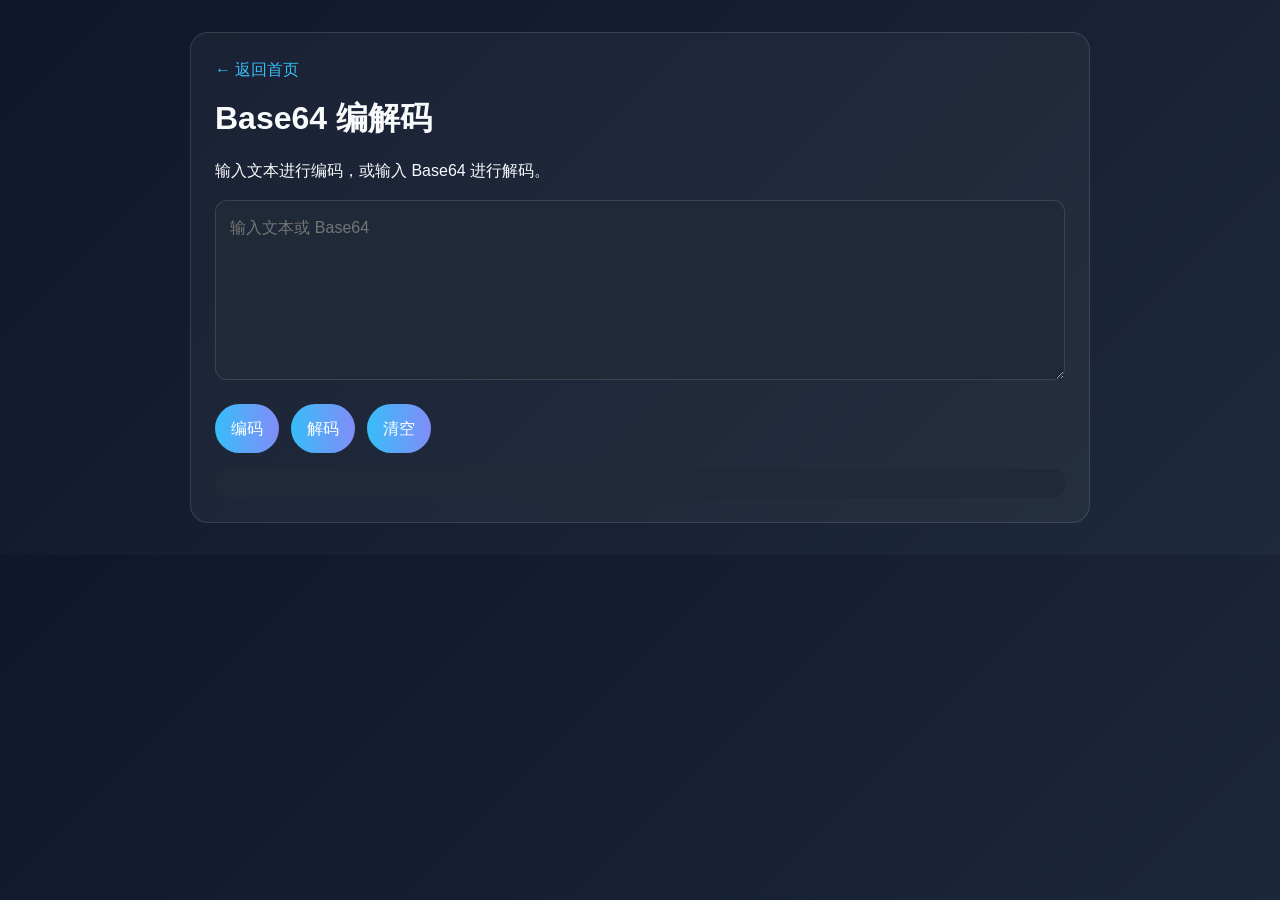
==== tools/base64/index.html @ 8b4531e1 "init dev tools" ====
<!DOCTYPE html>
<html lang="zh-CN">
  <head>
    <meta charset="UTF-8" />
    <meta name="viewport" content="width=device-width, initial-scale=1.0" />
    <title>Base64 编解码</title>
    <link rel="stylesheet" href="../../styles.css" />
  </head>
  <body>
    <main class="container">
      <div class="tool-shell">
        <a class="back-link" href="../../">← 返回首页</a>
        <h1>Base64 编解码</h1>
        <p>输入文本进行编码，或输入 Base64 进行解码。</p>

        <textarea id="textInput" placeholder="输入文本或 Base64"></textarea>

        <div class="toolbar">
          <button id="encodeBtn">编码</button>
          <button id="decodeBtn">解码</button>
          <button id="clearBtn">清空</button>
        </div>

        <div id="result" class="result"></div>
      </div>
    </main>

    <script>
      const input = document.getElementById('textInput');
      const result = document.getElementById('result');

      document.getElementById('encodeBtn').addEventListener('click', () => {
        result.textContent = btoa(unescape(encodeURIComponent(input.value)));
      });

      document.getElementById('decodeBtn').addEventListener('click', () => {
        try {
          const decoded = decodeURIComponent(escape(atob(input.value)));
          result.textContent = decoded;
        } catch (error) {
          result.textContent = 'Base64 解码失败：' + error.message;
        }
      });

      document.getElementById('clearBtn').addEventListener('click', () => {
        input.value = '';
        result.textContent = '';
      });
    </script>
  </body>
</html>
---- styles.css ----
:root {
  color-scheme: light;
  --bg: #0f172a;
  --surface: #111827;
  --surface-2: #1f2937;
  --text: #f9fafb;
  --muted: #94a3b8;
  --accent: #38bdf8;
  --accent-2: #818cf8;
  --border: rgba(255, 255, 255, 0.12);
}

* {
  box-sizing: border-box;
}

body {
  margin: 0;
  font-family: Inter, -apple-system, BlinkMacSystemFont, "Segoe UI", sans-serif;
  background: linear-gradient(135deg, var(--bg), #1e293b);
  color: var(--text);
  line-height: 1.6;
}

.container {
  width: min(1100px, calc(100% - 2rem));
  margin: 0 auto;
}

.hero {
  padding: 5rem 0 3rem;
  border-bottom: 1px solid var(--border);
}

.eyebrow {
  text-transform: uppercase;
  letter-spacing: 0.2em;
  color: var(--accent);
  font-size: 0.8rem;
  margin-bottom: 0.7rem;
}

h1,
h2,
h3 {
  line-height: 1.2;
}

.lead {
  font-size: 1.05rem;
  color: var(--muted);
  max-width: 680px;
}

.button {
  display: inline-block;
  margin-top: 1rem;
  padding: 0.8rem 1.1rem;
  border-radius: 999px;
  text-decoration: none;
  font-weight: 600;
}

.button.primary {
  background: linear-gradient(90deg, var(--accent), var(--accent-2));
  color: #fff;
}

.hero-actions {
  margin-top: 1.2rem;
}

.quick-tools-panel {
  margin-top: 2rem;
  padding: 1.25rem;
  border: 1px solid var(--border);
  border-radius: 20px;
  background: rgba(255, 255, 255, 0.06);
  box-shadow: 0 18px 45px rgba(15, 23, 42, 0.25);
}

.quick-tools-header {
  margin-bottom: 1rem;
}

.quick-tools-header h2 {
  margin: 0 0 0.3rem;
}

.quick-tools-header p {
  margin: 0;
  color: var(--muted);
}

.quick-grid {
  grid-template-columns: repeat(auto-fit, minmax(220px, 1fr));
}

.featured-card {
  border-color: rgba(56, 189, 248, 0.4);
  background: linear-gradient(135deg, rgba(56, 189, 248, 0.16), rgba(129, 140, 248, 0.12));
}

.section {
  padding: 2.5rem 0;
}

.section-heading {
  margin-bottom: 1.2rem;
}

.section-heading p {
  color: var(--muted);
}

.card-grid {
  display: grid;
  grid-template-columns: repeat(auto-fit, minmax(220px, 1fr));
  gap: 1rem;
}

.card {
  display: block;
  padding: 1.2rem;
  border: 1px solid var(--border);
  border-radius: 16px;
  text-decoration: none;
  color: var(--text);
  background: rgba(255, 255, 255, 0.04);
  transition: transform 0.2s ease, border-color 0.2s ease;
}

.card:hover {
  transform: translateY(-2px);
  border-color: var(--accent);
}

.card p {
  color: var(--muted);
}

.list {
  color: var(--muted);
  padding-left: 1.2rem;
}

.tool-shell {
  max-width: 900px;
  margin: 2rem auto;
  padding: 1.5rem;
  border: 1px solid var(--border);
  border-radius: 18px;
  background: rgba(255, 255, 255, 0.04);
}

.tool-shell h1 {
  margin-top: 0;
}

textarea,
input,
button {
  font: inherit;
}

textarea {
  width: 100%;
  min-height: 180px;
  padding: 0.9rem;
  border-radius: 12px;
  border: 1px solid var(--border);
  background: var(--surface-2);
  color: var(--text);
  resize: vertical;
}

.toolbar {
  display: flex;
  flex-wrap: wrap;
  gap: 0.75rem;
  margin: 1rem 0;
}

button {
  border: 0;
  border-radius: 999px;
  padding: 0.75rem 1rem;
  cursor: pointer;
  background: linear-gradient(90deg, var(--accent), var(--accent-2));
  color: white;
}

.result {
  margin-top: 1rem;
  padding: 0.9rem;
  border-radius: 12px;
  background: var(--surface-2);
  white-space: pre-wrap;
  word-break: break-word;
}

.back-link {
  display: inline-block;
  margin-bottom: 1rem;
  color: var(--accent);
  text-decoration: none;
}
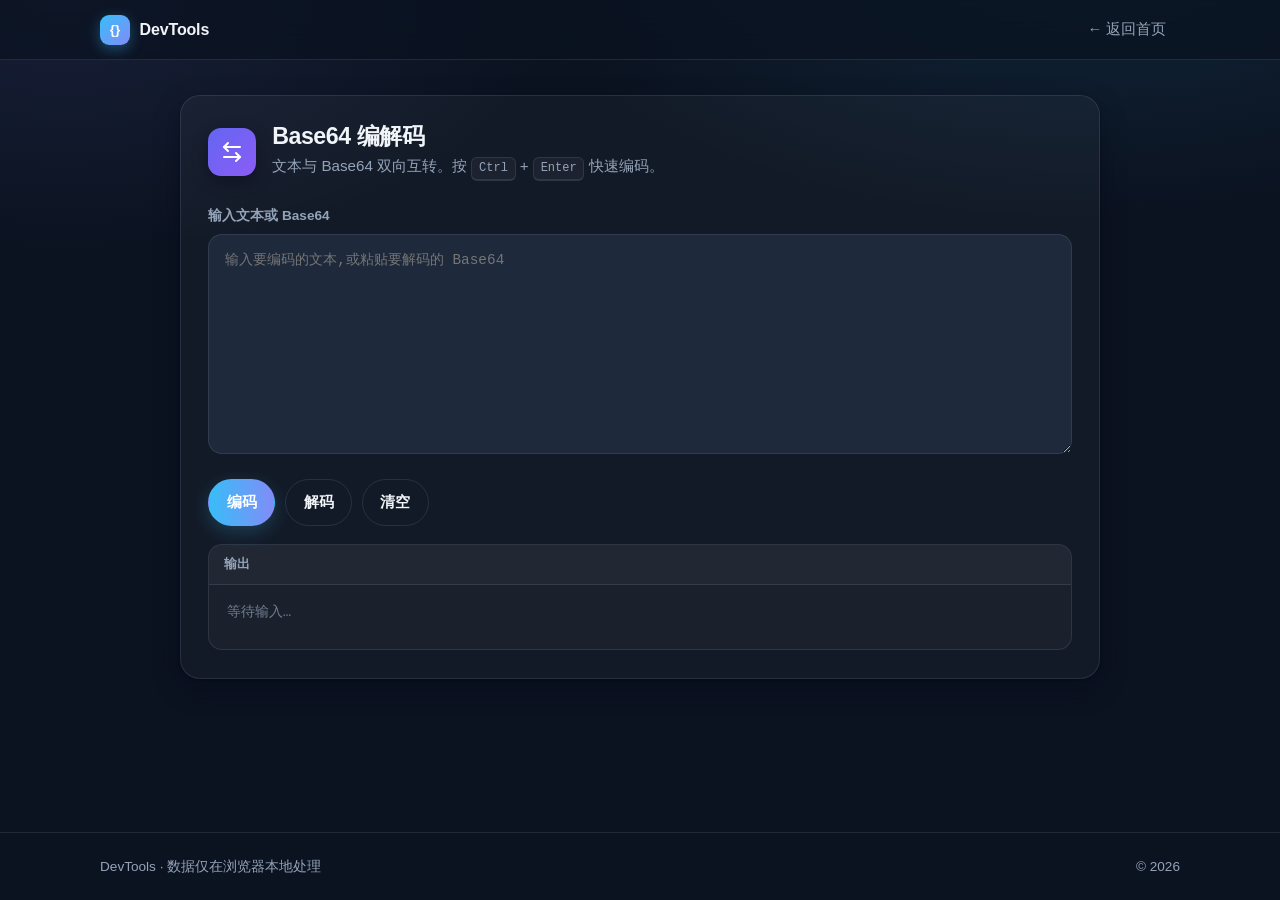
==== commit 7c70ee7b: "使用codex优化页面" ====
--- a/tools/base64/index.html
+++ b/tools/base64/index.html
@@ -3,49 +3,218 @@
   <head>
     <meta charset="UTF-8" />
     <meta name="viewport" content="width=device-width, initial-scale=1.0" />
-    <title>Base64 编解码</title>
+    <title>Base64 编解码 · DevTools</title>
+    <meta
+      name="description"
+      content="Base64 编码与解码工具,完整支持中文等 Unicode 字符。"
+    />
     <link rel="stylesheet" href="../../styles.css" />
   </head>
   <body>
+    <header class="nav">
+      <div class="container nav-inner">
+        <a class="nav-brand" href="../../">
+          <span class="nav-logo">{}</span>
+          <span>DevTools</span>
+        </a>
+        <a class="nav-link" href="../../">← 返回首页</a>
+      </div>
+    </header>
+
     <main class="container">
       <div class="tool-shell">
-        <a class="back-link" href="../../">← 返回首页</a>
-        <h1>Base64 编解码</h1>
-        <p>输入文本进行编码，或输入 Base64 进行解码。</p>
-
-        <textarea id="textInput" placeholder="输入文本或 Base64"></textarea>
+        <div class="tool-head">
+          <span class="icon-tile tile-base64" aria-hidden="true">
+            <svg
+              viewBox="0 0 24 24"
+              fill="none"
+              stroke="currentColor"
+              stroke-width="2"
+              stroke-linecap="round"
+              stroke-linejoin="round"
+            >
+              <path d="M8 3 4 7l4 4"></path>
+              <path d="M4 7h16"></path>
+              <path d="m16 21 4-4-4-4"></path>
+              <path d="M20 17H4"></path>
+            </svg>
+          </span>
+          <div>
+            <h1>Base64 编解码</h1>
+            <p>文本与 Base64 双向互转。按 <span class="kbd">Ctrl</span> + <span class="kbd">Enter</span> 快速编码。</p>
+          </div>
+        </div>
+
+        <div class="field">
+          <label class="field-label" for="textInput">
+            输入文本或 Base64
+            <span class="hint" id="inputMeta"></span>
+          </label>
+          <textarea
+            id="textInput"
+            spellcheck="false"
+            placeholder="输入要编码的文本,或粘贴要解码的 Base64"
+            aria-label="文本或 Base64 输入"
+          ></textarea>
+        </div>
 
         <div class="toolbar">
-          <button id="encodeBtn">编码</button>
-          <button id="decodeBtn">解码</button>
-          <button id="clearBtn">清空</button>
-        </div>
-
-        <div id="result" class="result"></div>
+          <button type="button" class="btn primary" id="encodeBtn">编码</button>
+          <button type="button" class="btn ghost" id="decodeBtn">解码</button>
+          <button type="button" class="btn ghost" id="clearBtn">清空</button>
+        </div>
+
+        <div class="result-panel">
+          <div class="result-head">
+            <span class="result-title">输出</span>
+            <span class="pill neutral hidden" id="statusPill">就绪</span>
+            <button type="button" class="copy-btn hidden" id="copyBtn">
+              <svg
+                viewBox="0 0 24 24"
+                fill="none"
+                stroke="currentColor"
+                stroke-width="2"
+                stroke-linecap="round"
+                stroke-linejoin="round"
+                aria-hidden="true"
+              >
+                <rect width="14" height="14" x="8" y="8" rx="2" ry="2"></rect>
+                <path d="M4 16c-1.1 0-2-.9-2-2V4c0-1.1.9-2 2-2h10c1.1 0 2 .9 2 2"></path>
+              </svg>
+              复制
+            </button>
+          </div>
+          <div class="result-body empty" id="result">等待输入…</div>
+        </div>
       </div>
     </main>
+
+    <footer class="footer">
+      <div class="container footer-inner">
+        <span>DevTools · 数据仅在浏览器本地处理</span>
+        <span>© 2026</span>
+      </div>
+    </footer>
 
     <script>
       const input = document.getElementById('textInput');
       const result = document.getElementById('result');
-
-      document.getElementById('encodeBtn').addEventListener('click', () => {
-        result.textContent = btoa(unescape(encodeURIComponent(input.value)));
-      });
-
-      document.getElementById('decodeBtn').addEventListener('click', () => {
+      const statusPill = document.getElementById('statusPill');
+      const copyBtn = document.getElementById('copyBtn');
+      const inputMeta = document.getElementById('inputMeta');
+      let lastOutput = '';
+      let lastMode = '';
+
+      const BASE64_REGEX = /^[A-Za-z0-9+/]*={0,2}$/;
+
+      function setPill(text, type) {
+        statusPill.textContent = text;
+        statusPill.className = 'pill' + (type ? ' ' + type : '');
+        statusPill.classList.remove('hidden');
+      }
+
+      function renderSuccess(mode) {
+        lastMode = mode;
+        result.className = 'result-body';
+        result.textContent = lastOutput;
+        copyBtn.classList.remove('hidden');
+        setPill('成功 · ' + lastOutput.length + ' 字符', 'success');
+      }
+
+      function renderError(message) {
+        lastOutput = '';
+        result.className = 'result-body error';
+        result.textContent = '操作失败:' + message;
+        copyBtn.classList.add('hidden');
+        setPill('错误', 'error');
+      }
+
+      function renderIdle() {
+        lastOutput = '';
+        result.className = 'result-body empty';
+        result.textContent = '等待输入…';
+        copyBtn.classList.add('hidden');
+        statusPill.classList.add('hidden');
+      }
+
+      function encode() {
+        const text = input.value;
+        if (!text) {
+          renderIdle();
+          return;
+        }
         try {
-          const decoded = decodeURIComponent(escape(atob(input.value)));
-          result.textContent = decoded;
+          lastOutput = btoa(unescape(encodeURIComponent(text)));
+          renderSuccess('encode');
         } catch (error) {
-          result.textContent = 'Base64 解码失败：' + error.message;
-        }
-      });
+          renderError(error.message);
+        }
+      }
+
+      function decode() {
+        const text = input.value.trim();
+        if (!text) {
+          renderIdle();
+          return;
+        }
+        if (!BASE64_REGEX.test(text) || text.length % 4 !== 0) {
+          renderError('输入看起来不是有效的 Base64(请检查长度与字符)');
+          return;
+        }
+        try {
+          lastOutput = decodeURIComponent(escape(atob(text)));
+          renderSuccess('decode');
+        } catch (error) {
+          renderError('无法解码,请确认输入是有效的 Base64');
+        }
+      }
+
+      function updateInputMeta() {
+        const length = input.value.length;
+        inputMeta.textContent = length ? length + ' 字符' : '';
+      }
+
+      async function copyOutput() {
+        if (!lastOutput) return;
+        try {
+          await navigator.clipboard.writeText(lastOutput);
+          copyBtn.innerHTML = '已复制';
+          window.setTimeout(() => {
+            copyBtn.innerHTML =
+              '<svg viewBox="0 0 24 24" fill="none" stroke="currentColor" stroke-width="2" stroke-linecap="round" stroke-linejoin="round" aria-hidden="true"><rect width="14" height="14" x="8" y="8" rx="2" ry="2"></rect><path d="M4 16c-1.1 0-2-.9-2-2V4c0-1.1.9-2 2-2h10c1.1 0 2 .9 2 2"></path></svg>复制';
+          }, 1200);
+        } catch (error) {
+          result.textContent = '复制失败:' + error.message;
+        }
+      }
+
+      document.getElementById('encodeBtn').addEventListener('click', encode);
+      document.getElementById('decodeBtn').addEventListener('click', decode);
+      copyBtn.addEventListener('click', copyOutput);
 
       document.getElementById('clearBtn').addEventListener('click', () => {
         input.value = '';
-        result.textContent = '';
+        updateInputMeta();
+        renderIdle();
+        input.focus();
       });
+
+      input.addEventListener('input', () => {
+        updateInputMeta();
+        if (lastOutput) {
+          setPill('结果已过期,请重新运行', '');
+        }
+      });
+
+      input.addEventListener('keydown', (event) => {
+        if ((event.ctrlKey || event.metaKey) && event.key === 'Enter') {
+          event.preventDefault();
+          encode();
+        }
+      });
+
+      renderIdle();
+      updateInputMeta();
     </script>
   </body>
 </html>
--- a/styles.css
+++ b/styles.css
@@ -1,207 +1,913 @@
 :root {
-  color-scheme: light;
-  --bg: #0f172a;
-  --surface: #111827;
-  --surface-2: #1f2937;
-  --text: #f9fafb;
+  color-scheme: dark;
+  --bg: #0b1220;
+  --surface: #0f172a;
+  --surface-2: #1e293b;
+  --surface-3: #26344d;
+  --text: #f1f5f9;
   --muted: #94a3b8;
   --accent: #38bdf8;
   --accent-2: #818cf8;
-  --border: rgba(255, 255, 255, 0.12);
+  --success: #34d399;
+  --danger: #f87171;
+  --warning: #fbbf24;
+  --border: rgba(148, 163, 184, 0.16);
+  --border-strong: rgba(148, 163, 184, 0.32);
+  --radius-sm: 8px;
+  --radius: 14px;
+  --radius-lg: 20px;
+  --radius-full: 999px;
+  --shadow-card: 0 1px 2px rgba(2, 6, 23, 0.4), 0 10px 28px rgba(2, 6, 23, 0.32);
+  --shadow-pop: 0 18px 44px rgba(2, 6, 23, 0.5);
+  --font-sans: Inter, -apple-system, BlinkMacSystemFont, "Segoe UI",
+    "PingFang SC", "Hiragino Sans GB", "Microsoft YaHei", sans-serif;
+  --font-mono: ui-monospace, SFMono-Regular, Menlo, Consolas,
+    "Liberation Mono", monospace;
+  --nav-h: 60px;
 }
 
 * {
   box-sizing: border-box;
 }
 
+html {
+  scroll-behavior: smooth;
+}
+
 body {
   margin: 0;
-  font-family: Inter, -apple-system, BlinkMacSystemFont, "Segoe UI", sans-serif;
-  background: linear-gradient(135deg, var(--bg), #1e293b);
+  min-height: 100vh;
+  display: flex;
+  flex-direction: column;
+  font-family: var(--font-sans);
+  background:
+    radial-gradient(1000px 520px at 85% -10%, rgba(56, 189, 248, 0.13), transparent 60%),
+    radial-gradient(820px 420px at 5% 0%, rgba(129, 140, 248, 0.11), transparent 60%),
+    var(--bg);
   color: var(--text);
   line-height: 1.6;
+  -webkit-font-smoothing: antialiased;
+}
+
+::selection {
+  background: rgba(56, 189, 248, 0.28);
+}
+
+::-webkit-scrollbar {
+  width: 10px;
+  height: 10px;
+}
+
+::-webkit-scrollbar-thumb {
+  background: var(--surface-3);
+  border-radius: 999px;
+  border: 2px solid var(--bg);
+}
+
+::-webkit-scrollbar-track {
+  background: transparent;
 }
 
 .container {
-  width: min(1100px, calc(100% - 2rem));
+  width: min(1080px, calc(100% - 2.5rem));
   margin: 0 auto;
 }
 
+/* ---------- Nav ---------- */
+
+.nav {
+  position: sticky;
+  top: 0;
+  z-index: 50;
+  height: var(--nav-h);
+  background: rgba(11, 18, 32, 0.72);
+  backdrop-filter: blur(14px);
+  -webkit-backdrop-filter: blur(14px);
+  border-bottom: 1px solid var(--border);
+}
+
+.nav-inner {
+  height: var(--nav-h);
+  display: flex;
+  align-items: center;
+  justify-content: space-between;
+  gap: 1rem;
+}
+
+.nav-brand {
+  display: inline-flex;
+  align-items: center;
+  gap: 0.6rem;
+  color: var(--text);
+  text-decoration: none;
+  font-weight: 700;
+  font-size: 1rem;
+  letter-spacing: -0.01em;
+}
+
+.nav-logo {
+  width: 30px;
+  height: 30px;
+  display: grid;
+  place-items: center;
+  border-radius: 9px;
+  background: linear-gradient(135deg, var(--accent), var(--accent-2));
+  color: #fff;
+  font-size: 0.85rem;
+  font-weight: 800;
+  box-shadow: 0 4px 14px rgba(56, 189, 248, 0.35);
+}
+
+.nav-link {
+  color: var(--muted);
+  text-decoration: none;
+  font-size: 0.92rem;
+  font-weight: 500;
+  padding: 0.45rem 0.85rem;
+  border-radius: var(--radius-full);
+  transition: color 0.15s ease, background 0.15s ease;
+}
+
+.nav-link:hover {
+  color: var(--text);
+  background: rgba(255, 255, 255, 0.06);
+}
+
+/* ---------- Hero ---------- */
+
 .hero {
-  padding: 5rem 0 3rem;
-  border-bottom: 1px solid var(--border);
+  padding: 4.5rem 0 2.5rem;
+  text-align: center;
 }
 
 .eyebrow {
+  display: inline-block;
   text-transform: uppercase;
-  letter-spacing: 0.2em;
+  letter-spacing: 0.22em;
   color: var(--accent);
-  font-size: 0.8rem;
-  margin-bottom: 0.7rem;
+  font-size: 0.75rem;
+  font-weight: 600;
+  margin: 0 0 1rem;
+  padding: 0.3rem 0.8rem;
+  border: 1px solid rgba(56, 189, 248, 0.25);
+  border-radius: var(--radius-full);
+  background: rgba(56, 189, 248, 0.08);
 }
 
 h1,
 h2,
 h3 {
   line-height: 1.2;
+  letter-spacing: -0.02em;
+}
+
+.hero h1 {
+  margin: 0 0 0.8rem;
+  font-size: clamp(1.9rem, 4.6vw, 2.9rem);
+}
+
+.hero h1 .grad {
+  background: linear-gradient(90deg, var(--accent), var(--accent-2));
+  -webkit-background-clip: text;
+  background-clip: text;
+  color: transparent;
 }
 
 .lead {
   font-size: 1.05rem;
   color: var(--muted);
-  max-width: 680px;
-}
-
-.button {
-  display: inline-block;
-  margin-top: 1rem;
-  padding: 0.8rem 1.1rem;
-  border-radius: 999px;
+  max-width: 620px;
+  margin: 0 auto 1.8rem;
+}
+
+.search-wrap {
+  position: relative;
+  max-width: 560px;
+  margin: 0 auto;
+}
+
+.search-wrap .search-icon {
+  position: absolute;
+  left: 1.1rem;
+  top: 50%;
+  transform: translateY(-50%);
+  width: 18px;
+  height: 18px;
+  color: var(--muted);
+  pointer-events: none;
+}
+
+.search-wrap input {
+  width: 100%;
+  height: 3.1rem;
+  padding: 0 1.2rem 0 2.9rem;
+  border-radius: var(--radius-full);
+  border: 1px solid var(--border);
+  background: rgba(30, 41, 59, 0.7);
+  color: var(--text);
+  font-size: 0.95rem;
+  transition: border-color 0.15s ease, box-shadow 0.15s ease, background 0.15s ease;
+}
+
+.search-wrap input::placeholder {
+  color: var(--muted);
+}
+
+.result-count {
+  min-height: 1.4rem;
+  margin: 0.7rem 0 0;
+  font-size: 0.85rem;
+  color: var(--muted);
+}
+
+/* ---------- Buttons ---------- */
+
+.btn {
+  display: inline-flex;
+  align-items: center;
+  justify-content: center;
+  gap: 0.45rem;
+  font: inherit;
+  font-size: 0.92rem;
+  font-weight: 600;
+  border: 1px solid transparent;
+  border-radius: var(--radius-full);
+  padding: 0.68rem 1.1rem;
+  cursor: pointer;
+  color: var(--text);
   text-decoration: none;
-  font-weight: 600;
-}
-
-.button.primary {
+  transition: transform 0.15s ease, filter 0.15s ease, background 0.15s ease,
+    border-color 0.15s ease, box-shadow 0.15s ease, color 0.15s ease;
+  white-space: nowrap;
+}
+
+.btn:active {
+  transform: translateY(0);
+}
+
+.btn.primary {
   background: linear-gradient(90deg, var(--accent), var(--accent-2));
   color: #fff;
-}
-
-.hero-actions {
-  margin-top: 1.2rem;
-}
-
-.quick-tools-panel {
-  margin-top: 2rem;
-  padding: 1.25rem;
-  border: 1px solid var(--border);
-  border-radius: 20px;
-  background: rgba(255, 255, 255, 0.06);
-  box-shadow: 0 18px 45px rgba(15, 23, 42, 0.25);
-}
-
-.quick-tools-header {
-  margin-bottom: 1rem;
-}
-
-.quick-tools-header h2 {
-  margin: 0 0 0.3rem;
-}
-
-.quick-tools-header p {
-  margin: 0;
-  color: var(--muted);
-}
-
-.quick-grid {
-  grid-template-columns: repeat(auto-fit, minmax(220px, 1fr));
-}
-
-.featured-card {
-  border-color: rgba(56, 189, 248, 0.4);
-  background: linear-gradient(135deg, rgba(56, 189, 248, 0.16), rgba(129, 140, 248, 0.12));
-}
-
-.section {
-  padding: 2.5rem 0;
-}
-
-.section-heading {
-  margin-bottom: 1.2rem;
-}
-
-.section-heading p {
-  color: var(--muted);
-}
-
-.card-grid {
-  display: grid;
-  grid-template-columns: repeat(auto-fit, minmax(220px, 1fr));
-  gap: 1rem;
-}
-
-.card {
-  display: block;
-  padding: 1.2rem;
-  border: 1px solid var(--border);
-  border-radius: 16px;
-  text-decoration: none;
-  color: var(--text);
-  background: rgba(255, 255, 255, 0.04);
-  transition: transform 0.2s ease, border-color 0.2s ease;
-}
-
-.card:hover {
-  transform: translateY(-2px);
-  border-color: var(--accent);
-}
-
-.card p {
-  color: var(--muted);
-}
-
-.list {
-  color: var(--muted);
-  padding-left: 1.2rem;
-}
-
-.tool-shell {
-  max-width: 900px;
-  margin: 2rem auto;
-  padding: 1.5rem;
-  border: 1px solid var(--border);
-  border-radius: 18px;
-  background: rgba(255, 255, 255, 0.04);
-}
-
-.tool-shell h1 {
-  margin-top: 0;
-}
+  box-shadow: 0 6px 18px rgba(56, 189, 248, 0.22);
+}
+
+.btn.primary:hover {
+  filter: brightness(1.08);
+  transform: translateY(-1px);
+  box-shadow: 0 8px 24px rgba(56, 189, 248, 0.3);
+}
+
+.btn.ghost {
+  background: transparent;
+  border-color: var(--border);
+}
+
+.btn.ghost:hover {
+  background: rgba(255, 255, 255, 0.05);
+  border-color: var(--border-strong);
+  transform: translateY(-1px);
+}
+
+.btn.danger:hover {
+  color: var(--danger);
+  border-color: rgba(248, 113, 113, 0.45);
+  background: rgba(248, 113, 113, 0.06);
+}
+
+.btn svg {
+  width: 16px;
+  height: 16px;
+}
+
+.toolbar {
+  display: flex;
+  flex-wrap: wrap;
+  gap: 0.6rem;
+  margin: 1.1rem 0;
+}
+
+/* ---------- Inputs ---------- */
 
 textarea,
-input,
-button {
+input {
   font: inherit;
+  color: var(--text);
 }
 
 textarea {
   width: 100%;
-  min-height: 180px;
-  padding: 0.9rem;
-  border-radius: 12px;
+  min-height: 220px;
+  padding: 0.9rem 1rem;
+  border-radius: var(--radius);
   border: 1px solid var(--border);
   background: var(--surface-2);
   color: var(--text);
   resize: vertical;
-}
-
-.toolbar {
+  font-family: var(--font-mono);
+  font-size: 0.9rem;
+  line-height: 1.55;
+  transition: border-color 0.15s ease, box-shadow 0.15s ease, background 0.15s ease;
+}
+
+input[type="text"],
+input[type="search"] {
+  padding: 0.85rem 1rem;
+  border-radius: var(--radius);
+  border: 1px solid var(--border);
+  background: var(--surface-2);
+  transition: border-color 0.15s ease, box-shadow 0.15s ease;
+}
+
+textarea:focus,
+input:focus {
+  outline: none;
+  border-color: rgba(56, 189, 248, 0.6);
+  box-shadow: 0 0 0 3px rgba(56, 189, 248, 0.15);
+}
+
+.field-label {
+  display: flex;
+  align-items: baseline;
+  justify-content: space-between;
+  gap: 1rem;
+  margin-bottom: 0.45rem;
+  font-size: 0.85rem;
+  font-weight: 600;
+  color: var(--muted);
+}
+
+.field-label .hint {
+  font-weight: 400;
+  font-size: 0.8rem;
+  opacity: 0.8;
+}
+
+.option-row {
   display: flex;
   flex-wrap: wrap;
-  gap: 0.75rem;
-  margin: 1rem 0;
-}
-
-button {
+  align-items: center;
+  gap: 0.8rem;
+  margin: 0.9rem 0;
+}
+
+.option-row .option-label {
+  font-size: 0.85rem;
+  color: var(--muted);
+  font-weight: 600;
+}
+
+.checkbox-label {
+  display: inline-flex;
+  align-items: center;
+  gap: 0.45rem;
+  font-size: 0.88rem;
+  color: var(--text);
+  cursor: pointer;
+  user-select: none;
+}
+
+.checkbox-label input {
+  width: 16px;
+  height: 16px;
+  margin: 0;
+  accent-color: var(--accent);
+  cursor: pointer;
+}
+
+/* ---------- Segmented control ---------- */
+
+.segmented {
+  display: inline-flex;
+  gap: 2px;
+  padding: 3px;
+  border: 1px solid var(--border);
+  border-radius: var(--radius-full);
+  background: var(--surface-2);
+}
+
+.seg {
   border: 0;
-  border-radius: 999px;
-  padding: 0.75rem 1rem;
+  background: transparent;
+  color: var(--muted);
+  font: inherit;
+  font-size: 0.85rem;
+  font-weight: 600;
+  padding: 0.4rem 0.9rem;
+  border-radius: var(--radius-full);
   cursor: pointer;
-  background: linear-gradient(90deg, var(--accent), var(--accent-2));
-  color: white;
-}
-
-.result {
-  margin-top: 1rem;
-  padding: 0.9rem;
-  border-radius: 12px;
-  background: var(--surface-2);
+  transition: background 0.15s ease, color 0.15s ease, box-shadow 0.15s ease;
+}
+
+.seg:hover {
+  color: var(--text);
+}
+
+.seg.active {
+  background: var(--surface-3);
+  color: var(--text);
+  box-shadow: 0 2px 8px rgba(2, 6, 23, 0.4);
+}
+
+/* ---------- Tool shell ---------- */
+
+.tool-shell {
+  max-width: 920px;
+  margin: 2.2rem auto 3.5rem;
+  padding: 1.7rem;
+  border: 1px solid var(--border);
+  border-radius: var(--radius-lg);
+  background: rgba(255, 255, 255, 0.035);
+  box-shadow: var(--shadow-card);
+}
+
+.tool-head {
+  display: flex;
+  align-items: center;
+  gap: 1rem;
+  margin-bottom: 1.5rem;
+}
+
+.tool-head h1 {
+  margin: 0 0 0.15rem;
+  font-size: 1.45rem;
+}
+
+.tool-head p {
+  margin: 0;
+  color: var(--muted);
+  font-size: 0.95rem;
+}
+
+.icon-tile {
+  flex: none;
+  width: 48px;
+  height: 48px;
+  display: grid;
+  place-items: center;
+  border-radius: 13px;
+  color: #fff;
+  box-shadow: 0 6px 16px rgba(2, 6, 23, 0.35);
+}
+
+.icon-tile svg {
+  width: 24px;
+  height: 24px;
+}
+
+.tile-json {
+  background: linear-gradient(135deg, #0ea5e9, #2563eb);
+}
+
+.tile-base64 {
+  background: linear-gradient(135deg, #6366f1, #8b5cf6);
+}
+
+.tile-uuid {
+  background: linear-gradient(135deg, #8b5cf6, #d946ef);
+}
+
+.tile-time {
+  background: linear-gradient(135deg, #10b981, #0ea5e9);
+}
+
+/* ---------- Result panel ---------- */
+
+.result-panel {
+  margin-top: 1.1rem;
+  border: 1px solid var(--border);
+  border-radius: var(--radius);
+  background: rgba(255, 255, 255, 0.03);
+  overflow: hidden;
+}
+
+.result-head {
+  display: flex;
+  align-items: center;
+  gap: 0.6rem;
+  padding: 0.6rem 0.9rem;
+  border-bottom: 1px solid var(--border);
+  background: rgba(255, 255, 255, 0.03);
+}
+
+.result-title {
+  flex: 1;
+  font-size: 0.8rem;
+  font-weight: 700;
+  letter-spacing: 0.03em;
+  color: var(--muted);
+}
+
+.pill {
+  display: inline-block;
+  font-size: 0.74rem;
+  font-weight: 600;
+  padding: 0.16rem 0.62rem;
+  border-radius: var(--radius-full);
+  border: 1px solid var(--border);
+  color: var(--muted);
+  background: rgba(148, 163, 184, 0.08);
+}
+
+.pill.success {
+  color: #6ee7b7;
+  background: rgba(52, 211, 153, 0.1);
+  border-color: rgba(52, 211, 153, 0.32);
+}
+
+.pill.error {
+  color: #fca5a5;
+  background: rgba(248, 113, 113, 0.1);
+  border-color: rgba(248, 113, 113, 0.32);
+}
+
+.copy-btn {
+  display: inline-flex;
+  align-items: center;
+  gap: 0.35rem;
+  border: 1px solid var(--border);
+  background: transparent;
+  color: var(--muted);
+  font: inherit;
+  font-size: 0.8rem;
+  font-weight: 600;
+  padding: 0.32rem 0.75rem;
+  border-radius: var(--radius-full);
+  cursor: pointer;
+  transition: color 0.15s ease, border-color 0.15s ease, background 0.15s ease;
+}
+
+.copy-btn:hover {
+  color: var(--text);
+  border-color: rgba(56, 189, 248, 0.5);
+  background: rgba(56, 189, 248, 0.08);
+}
+
+.copy-btn svg {
+  width: 13px;
+  height: 13px;
+}
+
+.result-body {
+  padding: 1rem 1.1rem;
+  font-family: var(--font-mono);
+  font-size: 0.875rem;
+  line-height: 1.6;
   white-space: pre-wrap;
   word-break: break-word;
-}
-
-.back-link {
+  min-height: 64px;
+  max-height: 440px;
+  overflow: auto;
+}
+
+.result-body.error {
+  color: #fca5a5;
+}
+
+.result-body.empty {
+  color: var(--muted);
+  opacity: 0.7;
+}
+
+/* ---------- UUID list ---------- */
+
+.uuid-list {
+  padding: 1rem;
+}
+
+.uuid-item {
+  display: flex;
+  align-items: center;
+  justify-content: space-between;
+  gap: 0.8rem;
+  padding: 0.62rem 0.9rem;
+  margin-bottom: 0.5rem;
+  border: 1px solid var(--border);
+  border-radius: 10px;
+  background: rgba(255, 255, 255, 0.03);
+  font-family: var(--font-mono);
+  font-size: 0.88rem;
+  cursor: pointer;
+  transition: border-color 0.15s ease, background 0.15s ease, transform 0.15s ease;
+  user-select: all;
+}
+
+.uuid-item:last-child {
+  margin-bottom: 0;
+}
+
+.uuid-item:hover {
+  border-color: rgba(56, 189, 248, 0.5);
+  background: rgba(56, 189, 248, 0.06);
+  transform: translateY(-1px);
+}
+
+.uuid-item .uuid-index {
+  color: var(--muted);
+  font-size: 0.78rem;
+  min-width: 1.8em;
+  user-select: none;
+}
+
+.uuid-item .uuid-copy {
+  color: var(--muted);
+  display: inline-flex;
+  flex: none;
+}
+
+.uuid-item .uuid-copy svg {
+  width: 14px;
+  height: 14px;
+}
+
+/* ---------- Time tool ---------- */
+
+.zone-list {
+  display: grid;
+  grid-template-columns: repeat(auto-fit, minmax(200px, 1fr));
+  gap: 0.7rem;
+  margin-top: 0.9rem;
+}
+
+.zone-item {
+  display: flex;
+  flex-direction: column;
+  gap: 0.3rem;
+  padding: 0.9rem 1rem;
+  border-radius: 12px;
+  background: rgba(255, 255, 255, 0.04);
+  border: 1px solid var(--border);
+  font-family: var(--font-mono);
+  font-size: 0.9rem;
+  white-space: normal;
+  transition: all 0.2s ease;
+}
+
+.zone-item strong {
+  font-family: var(--font-sans);
+}
+
+.zone-item .zone-time {
+  word-break: break-all;
+}
+
+.zone-item.source {
+  background: rgba(255, 255, 255, 0.05);
+  border-color: var(--border-strong);
+}
+
+.zone-item.highlight {
+  background: linear-gradient(90deg, rgba(56, 189, 248, 0.22), rgba(129, 140, 248, 0.2));
+  border-color: rgba(56, 189, 248, 0.5);
+  box-shadow: 0 0 0 1px rgba(56, 189, 248, 0.2);
+}
+
+.zone-item.copyable {
+  cursor: pointer;
+}
+
+.zone-item.copyable:hover {
+  transform: translateY(-1px);
+}
+
+.time-meta {
+  margin-top: 0.9rem;
+  padding-top: 0.9rem;
+  border-top: 1px dashed var(--border);
+  color: var(--muted);
+  font-size: 0.85rem;
+  display: flex;
+  align-items: center;
+  flex-wrap: wrap;
+  gap: 0.6rem;
+  white-space: normal;
+}
+
+.time-meta #tsValue {
+  font-family: var(--font-mono);
+  font-size: 0.85rem;
+}
+
+/* ---------- Toast ---------- */
+
+.toast {
+  position: fixed;
+  left: 50%;
+  bottom: 1.6rem;
+  transform: translateX(-50%) translateY(8px);
+  padding: 0.65rem 1.1rem;
+  border-radius: var(--radius-full);
+  background: rgba(15, 23, 42, 0.96);
+  color: #fff;
+  border: 1px solid var(--border);
+  box-shadow: var(--shadow-pop);
+  font-size: 0.9rem;
+  z-index: 1000;
+  pointer-events: none;
+  opacity: 0;
+  transition: opacity 0.2s ease, transform 0.2s ease;
+}
+
+.toast.show {
+  opacity: 1;
+  transform: translateX(-50%) translateY(0);
+}
+
+/* ---------- Homepage grid ---------- */
+
+.tools-section {
+  padding: 2rem 0 3.5rem;
+}
+
+.section-heading {
+  display: flex;
+  align-items: baseline;
+  justify-content: space-between;
+  gap: 1rem;
+  margin-bottom: 1.2rem;
+}
+
+.section-heading h2 {
+  margin: 0;
+  font-size: 1.25rem;
+}
+
+.section-heading p {
+  margin: 0;
+  color: var(--muted);
+  font-size: 0.9rem;
+}
+
+.tool-grid {
+  display: grid;
+  grid-template-columns: repeat(auto-fill, minmax(255px, 1fr));
+  gap: 1rem;
+}
+
+.tool-card {
+  display: flex;
+  flex-direction: column;
+  gap: 0.7rem;
+  padding: 1.4rem;
+  border: 1px solid var(--border);
+  border-radius: var(--radius-lg);
+  background: linear-gradient(180deg, rgba(255, 255, 255, 0.05), rgba(255, 255, 255, 0.02));
+  text-decoration: none;
+  color: var(--text);
+  box-shadow: var(--shadow-card);
+  transition: transform 0.18s ease, border-color 0.18s ease, box-shadow 0.18s ease;
+}
+
+.tool-card:hover {
+  transform: translateY(-4px);
+  border-color: rgba(56, 189, 248, 0.45);
+  box-shadow: 0 14px 34px rgba(2, 6, 23, 0.45), 0 0 0 1px rgba(56, 189, 248, 0.12);
+}
+
+.tool-card:active {
+  transform: translateY(-1px);
+}
+
+.tool-card h3 {
+  display: flex;
+  align-items: center;
+  justify-content: space-between;
+  margin: 0.25rem 0 0;
+  font-size: 1.05rem;
+}
+
+.tool-card .arrow {
+  color: var(--accent);
+  opacity: 0;
+  transform: translateX(-5px);
+  transition: opacity 0.18s ease, transform 0.18s ease;
+}
+
+.tool-card:hover .arrow {
+  opacity: 1;
+  transform: translateX(0);
+}
+
+.tool-card p {
+  margin: 0;
+  color: var(--muted);
+  font-size: 0.92rem;
+  flex: 1;
+}
+
+.card-meta {
+  display: flex;
+  flex-wrap: wrap;
+  gap: 0.4rem;
+}
+
+.card-meta span {
+  font-size: 0.74rem;
+  font-weight: 600;
+  color: var(--muted);
+  padding: 0.18rem 0.6rem;
+  border-radius: var(--radius-full);
+  border: 1px solid var(--border);
+  background: rgba(255, 255, 255, 0.03);
+}
+
+.empty-state {
+  padding: 3.5rem 1rem;
+  text-align: center;
+  color: var(--muted);
+  border: 1px dashed var(--border);
+  border-radius: var(--radius-lg);
+}
+
+/* ---------- Footer ---------- */
+
+.footer {
+  margin-top: auto;
+  border-top: 1px solid var(--border);
+  padding: 1.4rem 0;
+  color: var(--muted);
+  font-size: 0.85rem;
+}
+
+.footer-inner {
+  display: flex;
+  flex-wrap: wrap;
+  align-items: center;
+  justify-content: space-between;
+  gap: 0.5rem;
+}
+
+/* ---------- Utilities ---------- */
+
+.hidden {
+  display: none !important;
+}
+
+.kbd {
   display: inline-block;
-  margin-bottom: 1rem;
-  color: var(--accent);
-  text-decoration: none;
-}
+  font-family: var(--font-mono);
+  font-size: 0.75rem;
+  color: var(--muted);
+  border: 1px solid var(--border);
+  border-bottom-width: 2px;
+  border-radius: 6px;
+  padding: 0.06rem 0.42rem;
+  background: rgba(255, 255, 255, 0.04);
+}
+
+.muted {
+  color: var(--muted);
+}
+
+a:focus-visible,
+button:focus-visible,
+input:focus-visible,
+textarea:focus-visible {
+  outline: 2px solid var(--accent);
+  outline-offset: 2px;
+}
+
+/* ---------- Responsive ---------- */
+
+@media (max-width: 640px) {
+  .hero {
+    padding: 3.2rem 0 1.8rem;
+  }
+
+  .tool-shell {
+    margin: 1.4rem auto 2.5rem;
+    padding: 1.2rem;
+  }
+
+  .tool-head {
+    align-items: flex-start;
+  }
+
+  .tool-head h1 {
+    font-size: 1.25rem;
+  }
+
+  .tool-grid {
+    grid-template-columns: 1fr;
+  }
+
+  .section-heading {
+    flex-direction: column;
+    gap: 0.2rem;
+  }
+
+  .field-label {
+    flex-direction: column;
+    gap: 0.1rem;
+  }
+}
+
+@media (prefers-reduced-motion: reduce) {
+  *,
+  *::before,
+  *::after {
+    animation-duration: 0.01ms !important;
+    animation-iteration-count: 1 !important;
+    transition-duration: 0.01ms !important;
+    scroll-behavior: auto !important;
+  }
+}
